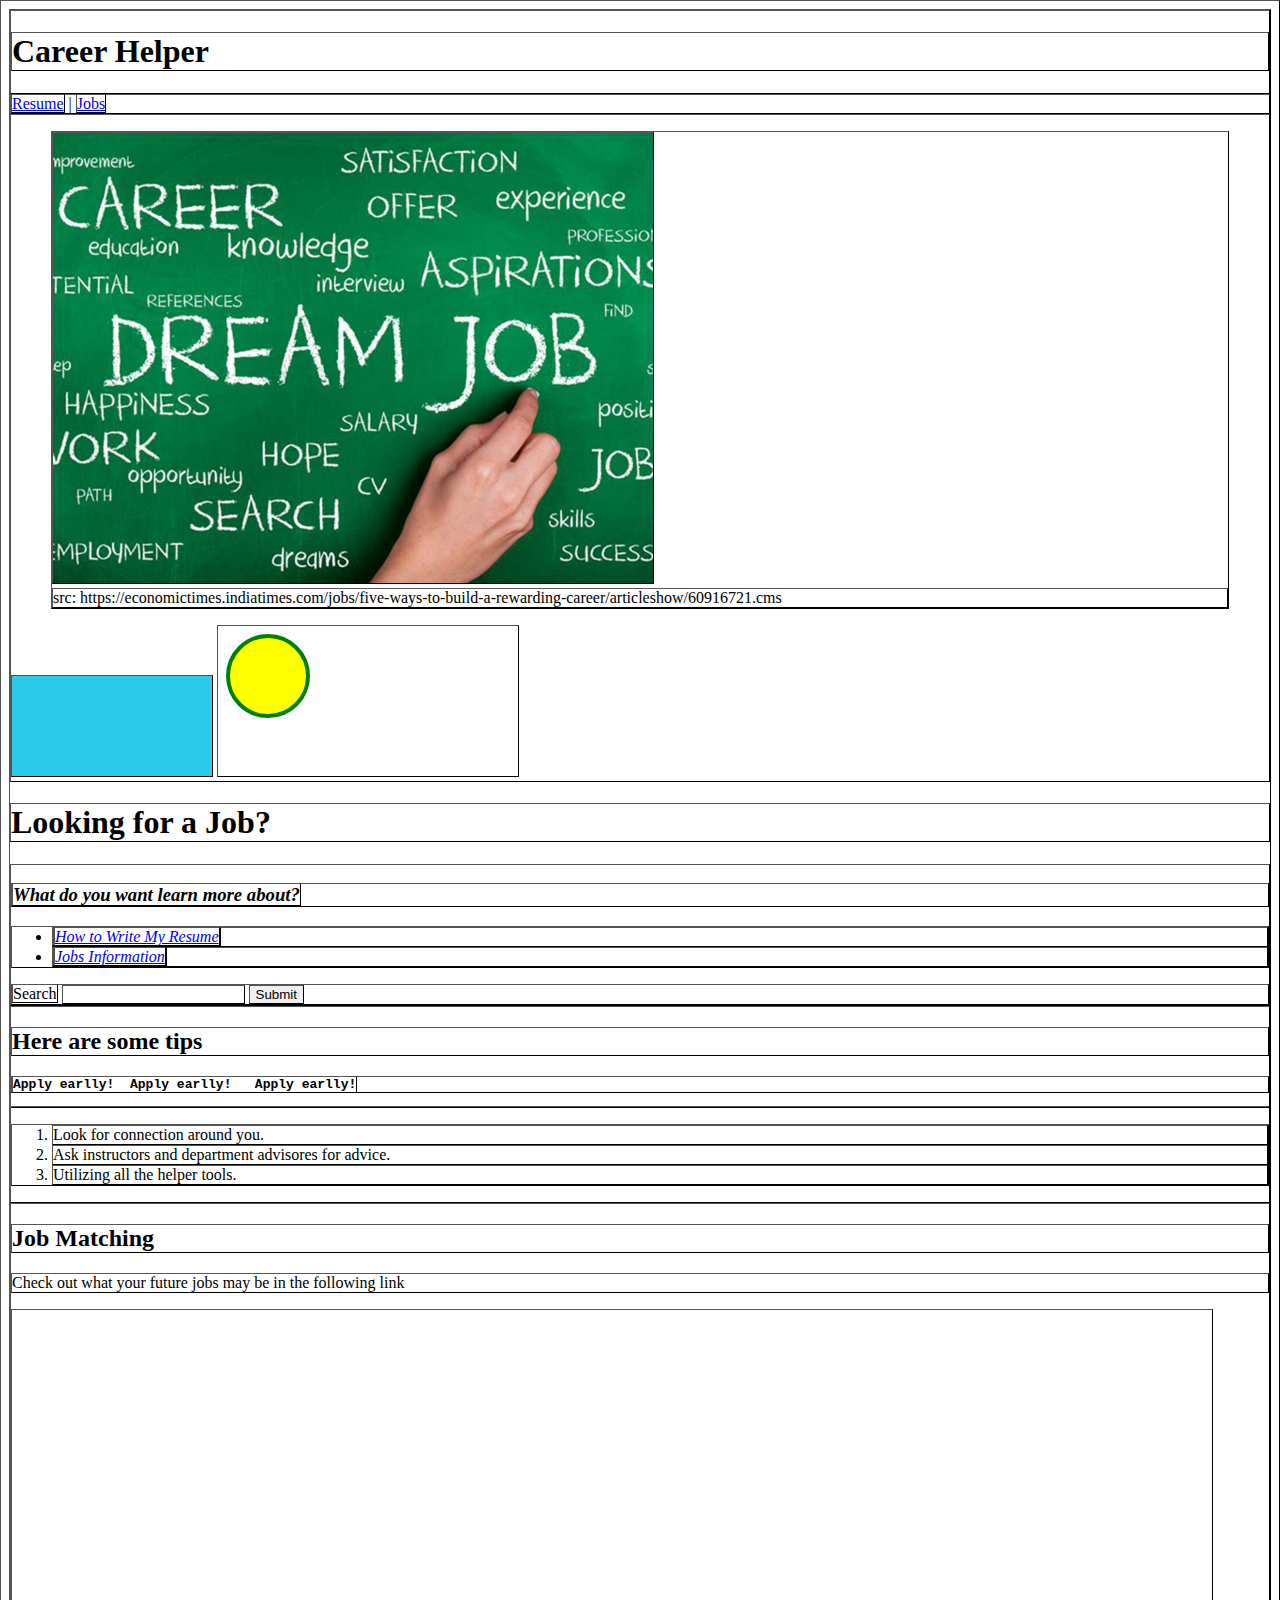
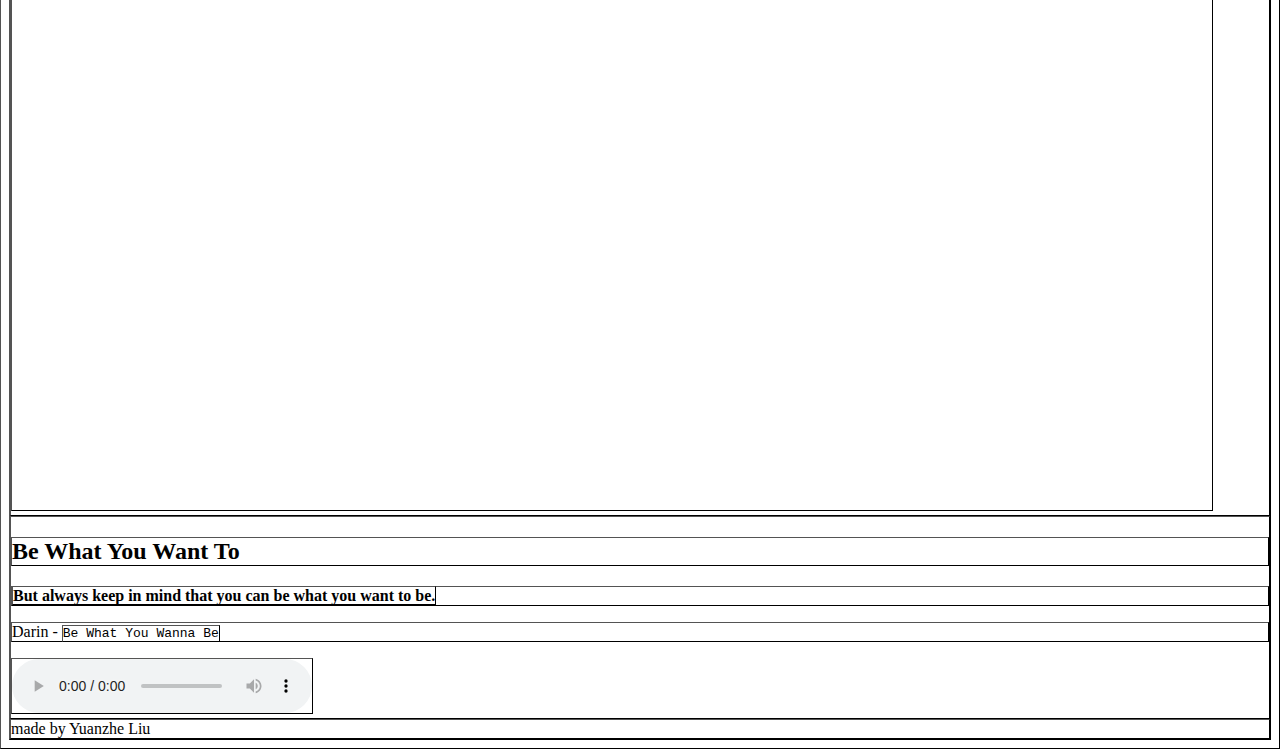
==== index.html @ b7e9cd65 "hw2 update" ====
<!DOCTYPE html>
<html lang="en">
<head>
    <style>
        * {
            border: 1px outset black;
        }
    </style>
    <link rel="prev" href="resume.html">
    <meta charset="UTF-8">
    <meta http-equiv="X-UA-Compatible" content="IE=edge">
    <meta name="viewport" content="width=device-width, initial-scale=1.0">
    <title>Career Helper</title>
</head>
<body>
    
    <header>
        <h1>Career Helper</h1>
    </header>
    
    <nav>
        <a href="resume.html">Resume</a> |
        <a href="jobs.html">Jobs</a>
    </nav>

    <main>
        
        <figure>
            <img src="img/career.jpg" alt="career" width="600" height="450">
            <figcaption>src: https://economictimes.indiatimes.com/jobs/five-ways-to-build-a-rewarding-career/articleshow/60916721.cms</figcaption>
        </figure>
    <canvas id="canvas" width="200" height="100"></canvas>
    <svg>
        <circle cx="50" cy="50" r="40" stroke="green" stroke-width="4" fill="yellow"></circle>
    </svg>
    <script>
        var c = document.getElementById('canvas');
        var ctx = c.getContext('2d')
        ctx.fillStyle = "#2acaea";
        ctx.fillRect(0, 0, 200, 100);
    </script>
    </main>
    <h1>Looking for a Job?</h1>
    <aside>
        <h3><i>What do you want learn more about?</i></h3>
        <ul>
            <li><a href="resume.html"><em>How to Write My Resume</em></a></li>
            <li><a href="jobs.html"><em>Jobs Information</em></a></li>
        </ul>
        <form action="http://httpbin.org/get" method="get">
            <label for="query">Search</label>
            <input type="text" name="major" id="query">
            <input type="submit" value="Submit">
        </form>
    </aside>
    <div class="tips">
        <h2>Here are some tips</h2>
        <pre><strong>Apply earlly!  Apply earlly!   Apply earlly!</strong></pre>
        <hr>
        <ol>
            <li>Look for connection around you.</li>
            <li>Ask instructors and department advisores for advice.</li>
            <li>Utilizing all the helper tools.</li>
        </ol>
    </div>

    <section>
        <h2>Job Matching</h2>
        <p>Check out what your future jobs may be in the following link</p>
        <iframe src="https://whatcanidowiththismajor.com/major/" width="1200" height="800"></iframe>
    </section>

    <section>
        <h2>Be What You Want To</h2>
        <p><b>But always keep in mind that you can be what you want to be.</b></p>
        <p>Darin - <code>Be What You Wanna Be</code></p>
        <audio id="darin" controls>
            <source src="music/darin.mp3">
        </audio>
    </section>
    
    <template>
        <img src="img/logo.png">
    </template>
    
    <footer>
        made by Yuanzhe Liu
    </footer>
</body>
</html>
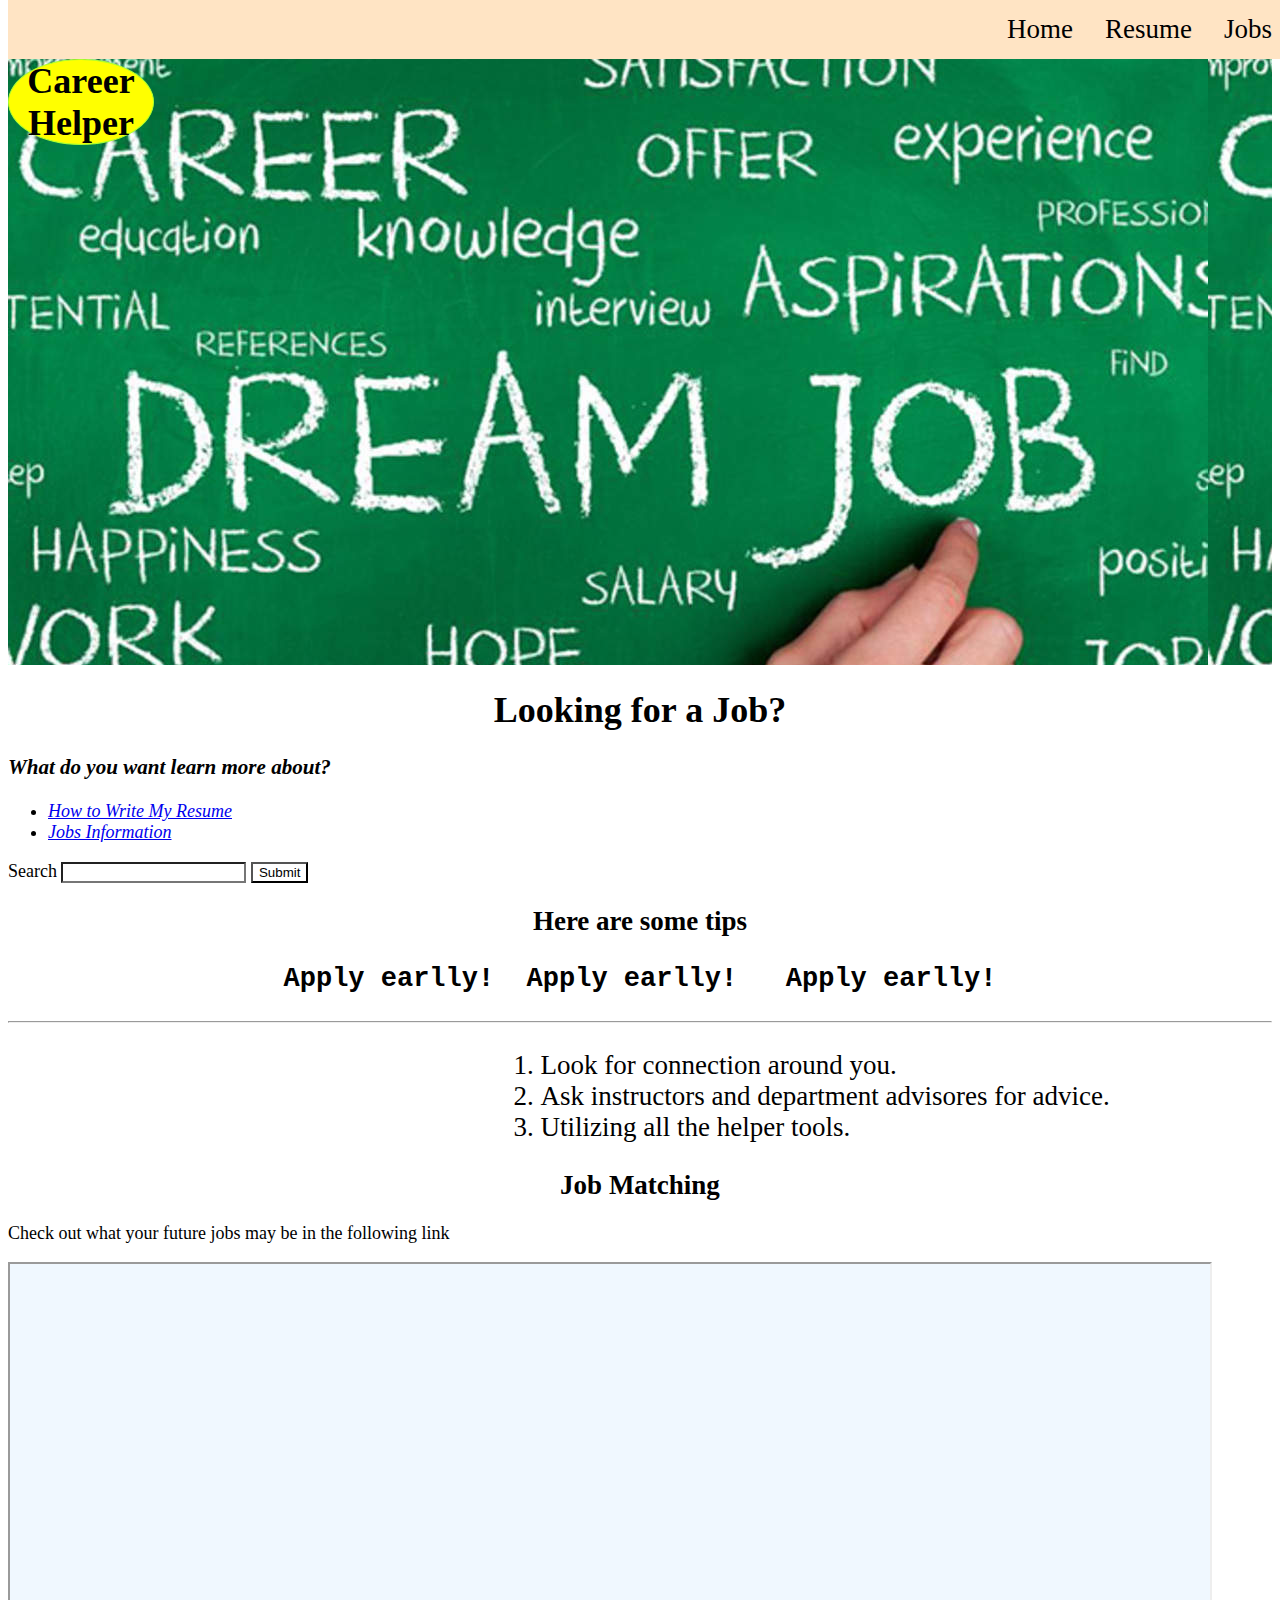
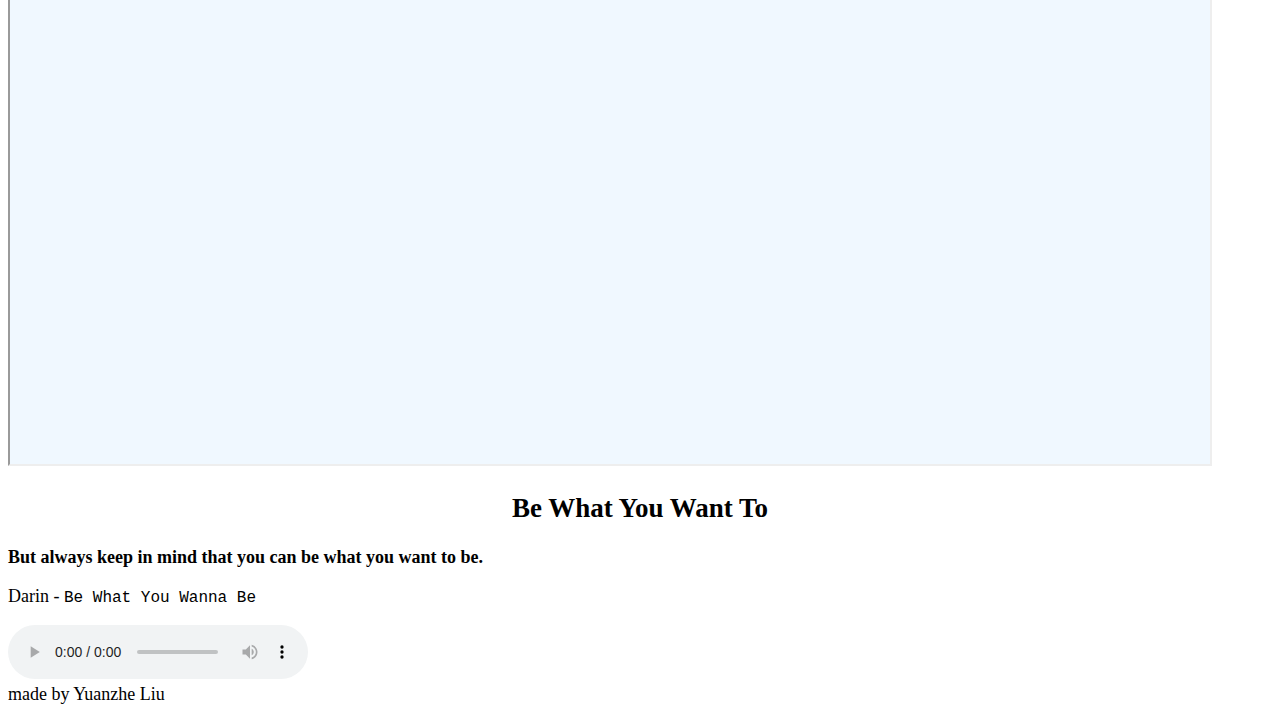
==== commit 2bbbbbc9: "style update" ====
--- a/index.html
+++ b/index.html
@@ -1,9 +1,10 @@
 <!DOCTYPE html>
 <html lang="en">
 <head>
+    <link rel="stylesheet" href="style/style.css">
     <style>
         * {
-            border: 1px outset black;
+            
         }
     </style>
     <link rel="prev" href="resume.html">
@@ -14,32 +15,23 @@
 </head>
 <body>
     
-    <header>
+    <header style="background-image: url('img/career.jpg');">
         <h1>Career Helper</h1>
+
     </header>
     
     <nav>
-        <a href="resume.html">Resume</a> |
         <a href="jobs.html">Jobs</a>
+        <a href="resume.html">Resume</a>
+        <a href="index.html">Home</a> 
     </nav>
 
     <main>
         
-        <figure>
-            <img src="img/career.jpg" alt="career" width="600" height="450">
-            <figcaption>src: https://economictimes.indiatimes.com/jobs/five-ways-to-build-a-rewarding-career/articleshow/60916721.cms</figcaption>
-        </figure>
-    <canvas id="canvas" width="200" height="100"></canvas>
-    <svg>
-        <circle cx="50" cy="50" r="40" stroke="green" stroke-width="4" fill="yellow"></circle>
-    </svg>
-    <script>
-        var c = document.getElementById('canvas');
-        var ctx = c.getContext('2d')
-        ctx.fillStyle = "#2acaea";
-        ctx.fillRect(0, 0, 200, 100);
-    </script>
-    </main>
+        
+
+
+    
     <h1>Looking for a Job?</h1>
     <aside>
         <h3><i>What do you want learn more about?</i></h3>
@@ -64,12 +56,12 @@
         </ol>
     </div>
 
-    <section>
+    <section class="JobMatch">
         <h2>Job Matching</h2>
         <p>Check out what your future jobs may be in the following link</p>
-        <iframe src="https://whatcanidowiththismajor.com/major/" width="1200" height="800"></iframe>
+        <iframe src="https://uncw.edu/career/whatcanidowithamajorin.html" title="Job Matching" width="1200" height="800"></iframe>
     </section>
-
+    </main>
     <section>
         <h2>Be What You Want To</h2>
         <p><b>But always keep in mind that you can be what you want to be.</b></p>
--- a/style/style.css
+++ b/style/style.css
@@ -0,0 +1,88 @@
+:root{
+    --vw-lg: 1920px;
+    --vw-md: 1366px;
+    --vw-sm: 600px;
+    --bg-color: white;
+    --nav-color: bisque;
+    font-size: large;
+    --header-color: #1ed49d;
+}
+* {
+    background-color: var(--bg-color);
+}
+
+
+header{
+    font-size: xx-large;
+    margin: auto;
+    text-align: center;
+    padding-top: 1.5rem;
+    height: 35rem;
+    background-color: var(--header-color);
+}
+
+
+
+
+header > h1{
+    background-color: yellow;
+    border: 0.1rem solid greenyellow;
+    font-size: 2rem;
+    border-radius: 100%;
+    width: 8rem;
+
+}
+figcaption{
+    font-size: small;
+}
+
+nav {
+    background-color: var(--nav-color);
+    position:fixed;
+    top: 0;
+    width: 100%;
+    font-size: 1.2rem;
+    text-align: right;
+    padding-right: 20%;
+}
+
+nav a:hover{
+    background-color: sienna;
+    
+}
+
+nav a{
+/*     background-color: var(--nav-color);
+    padding-right: 5rem;
+    text-align: center; */
+    float: right;
+    display: block;
+    background-color: var(--nav-color);
+    color: black;
+    text-align: center;
+    padding: 14px 16px;
+    text-decoration: none;
+    font-size: 1.5rem;
+}
+
+h1, h2{
+    text-align: center;
+}
+iframe{
+    text-align: center;
+    background-color: aliceblue;
+}
+
+.tips pre{
+    text-align: center;
+}
+
+pre {
+    font-size: 1.5rem;
+}
+ol{
+    text-align: left;
+    list-style-position: inside;
+    padding-left: 40%;
+    font-size: 1.5rem;
+  }
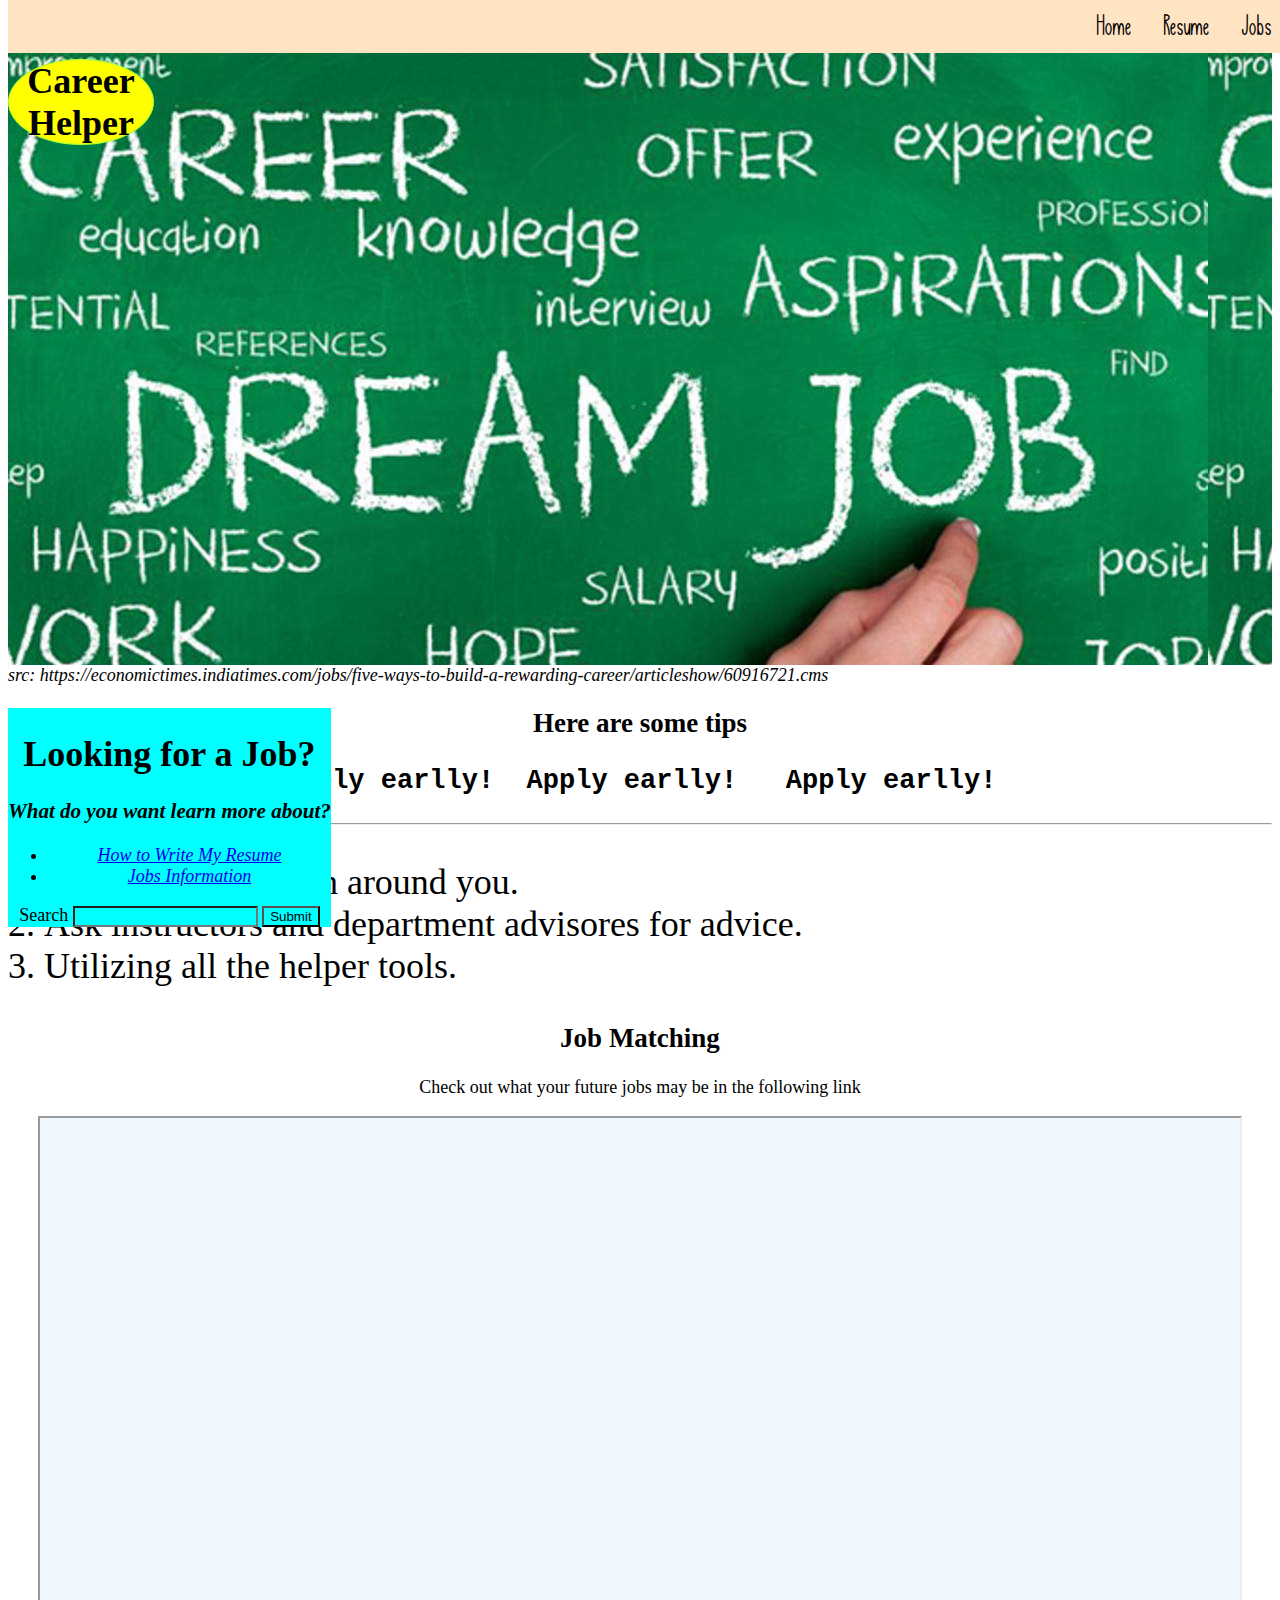
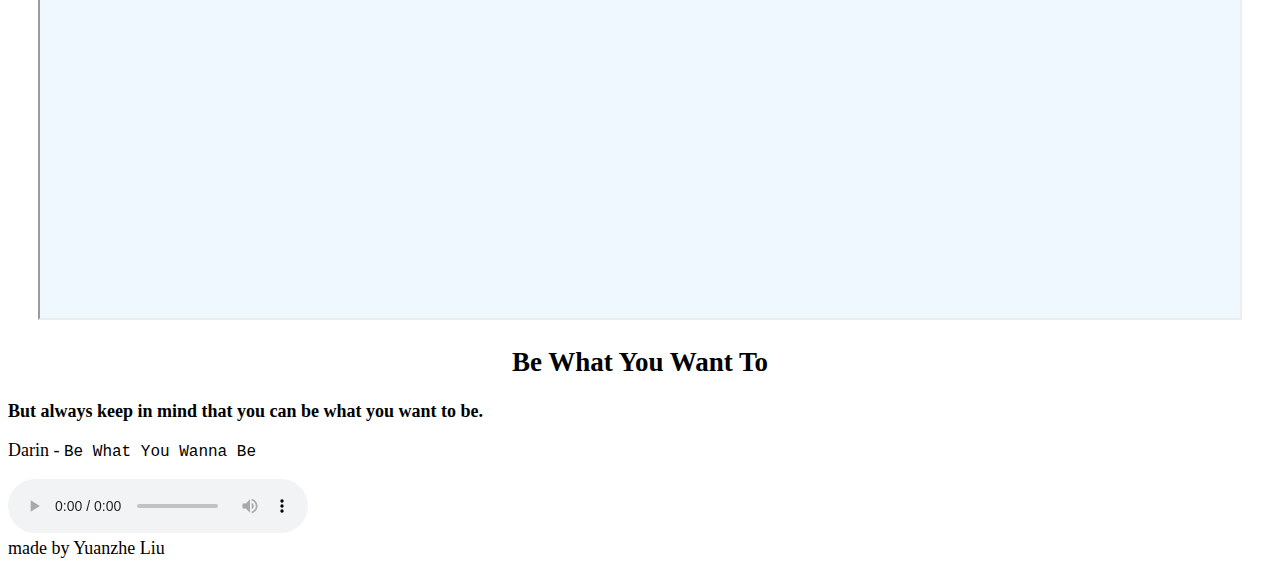
==== commit 0df860f4: "update" ====
--- a/index.html
+++ b/index.html
@@ -15,11 +15,11 @@
 </head>
 <body>
     
-    <header style="background-image: url('img/career.jpg');">
+    <header> <!-- style="background-image: url('img/home3.png');" -->
         <h1>Career Helper</h1>
-
+        
     </header>
-    
+    <cite>src: https://economictimes.indiatimes.com/jobs/five-ways-to-build-a-rewarding-career/articleshow/60916721.cms</cite>
     <nav>
         <a href="jobs.html">Jobs</a>
         <a href="resume.html">Resume</a>
@@ -32,8 +32,9 @@
 
 
     
-    <h1>Looking for a Job?</h1>
+    
     <aside>
+        <h1>Looking for a Job?</h1>
         <h3><i>What do you want learn more about?</i></h3>
         <ul>
             <li><a href="resume.html"><em>How to Write My Resume</em></a></li>
--- a/style/style.css
+++ b/style/style.css
@@ -2,11 +2,18 @@
     --vw-lg: 1920px;
     --vw-md: 1366px;
     --vw-sm: 600px;
-    --bg-color: white;
+    --bg-color: rgb(255, 255, 255);
     --nav-color: bisque;
     font-size: large;
     --header-color: #1ed49d;
 }
+
+@font-face {
+    font-family: CustomFont;
+    src: url(../font/LoveChristabelaRegular.ttf);
+}
+
+
 * {
     background-color: var(--bg-color);
 }
@@ -18,7 +25,9 @@
     text-align: center;
     padding-top: 1.5rem;
     height: 35rem;
+    background: url("../img/home3.png") repeat 0 0;
     background-color: var(--header-color);
+    
 }
 
 
@@ -44,6 +53,7 @@
     font-size: 1.2rem;
     text-align: right;
     padding-right: 20%;
+    font-family: CustomFont, serif, 'Times New Roman', Times;
 }
 
 nav a:hover{
@@ -64,6 +74,20 @@
     text-decoration: none;
     font-size: 1.5rem;
 }
+main{
+    text-align: center;
+}
+aside{
+    float: left;
+    position: fixed;
+    background-color: aqua;
+    text-align: center;
+}
+
+
+aside *{
+    background-color: aqua;
+}
 
 h1, h2{
     text-align: center;
@@ -72,9 +96,12 @@
     text-align: center;
     background-color: aliceblue;
 }
-
+.tip{
+    border: 1px outset aquamarine;
+}
 .tips pre{
     text-align: center;
+    
 }
 
 pre {
@@ -86,3 +113,38 @@
     padding-left: 40%;
     font-size: 1.5rem;
   }
+
+@media screen and (max-width: 1366px) {
+    header{
+        font-size: xx-large;
+        margin: auto;
+        text-align: center;
+        padding-top: 1.5rem;
+        height: 35rem;
+        background: url("../img/career.jpg") repeat 0 0;
+        background-color: var(--header-color);
+    }
+    ol{
+        padding: 0%;
+    }
+    ol{
+        font-size: 2rem;
+        text-align: left;
+      }
+}
+
+@media screen and (max-width: 600px) {
+    header{
+        font-size: xx-large;
+        margin: auto;
+        text-align: center;
+        padding-top: 1.5rem;
+        height: 17rem;
+        background: url("../img/home1.png") repeat 0 0;
+        background-color: var(--header-color);
+    }
+    ol{
+
+        font-size: 1.5rem;
+      }
+}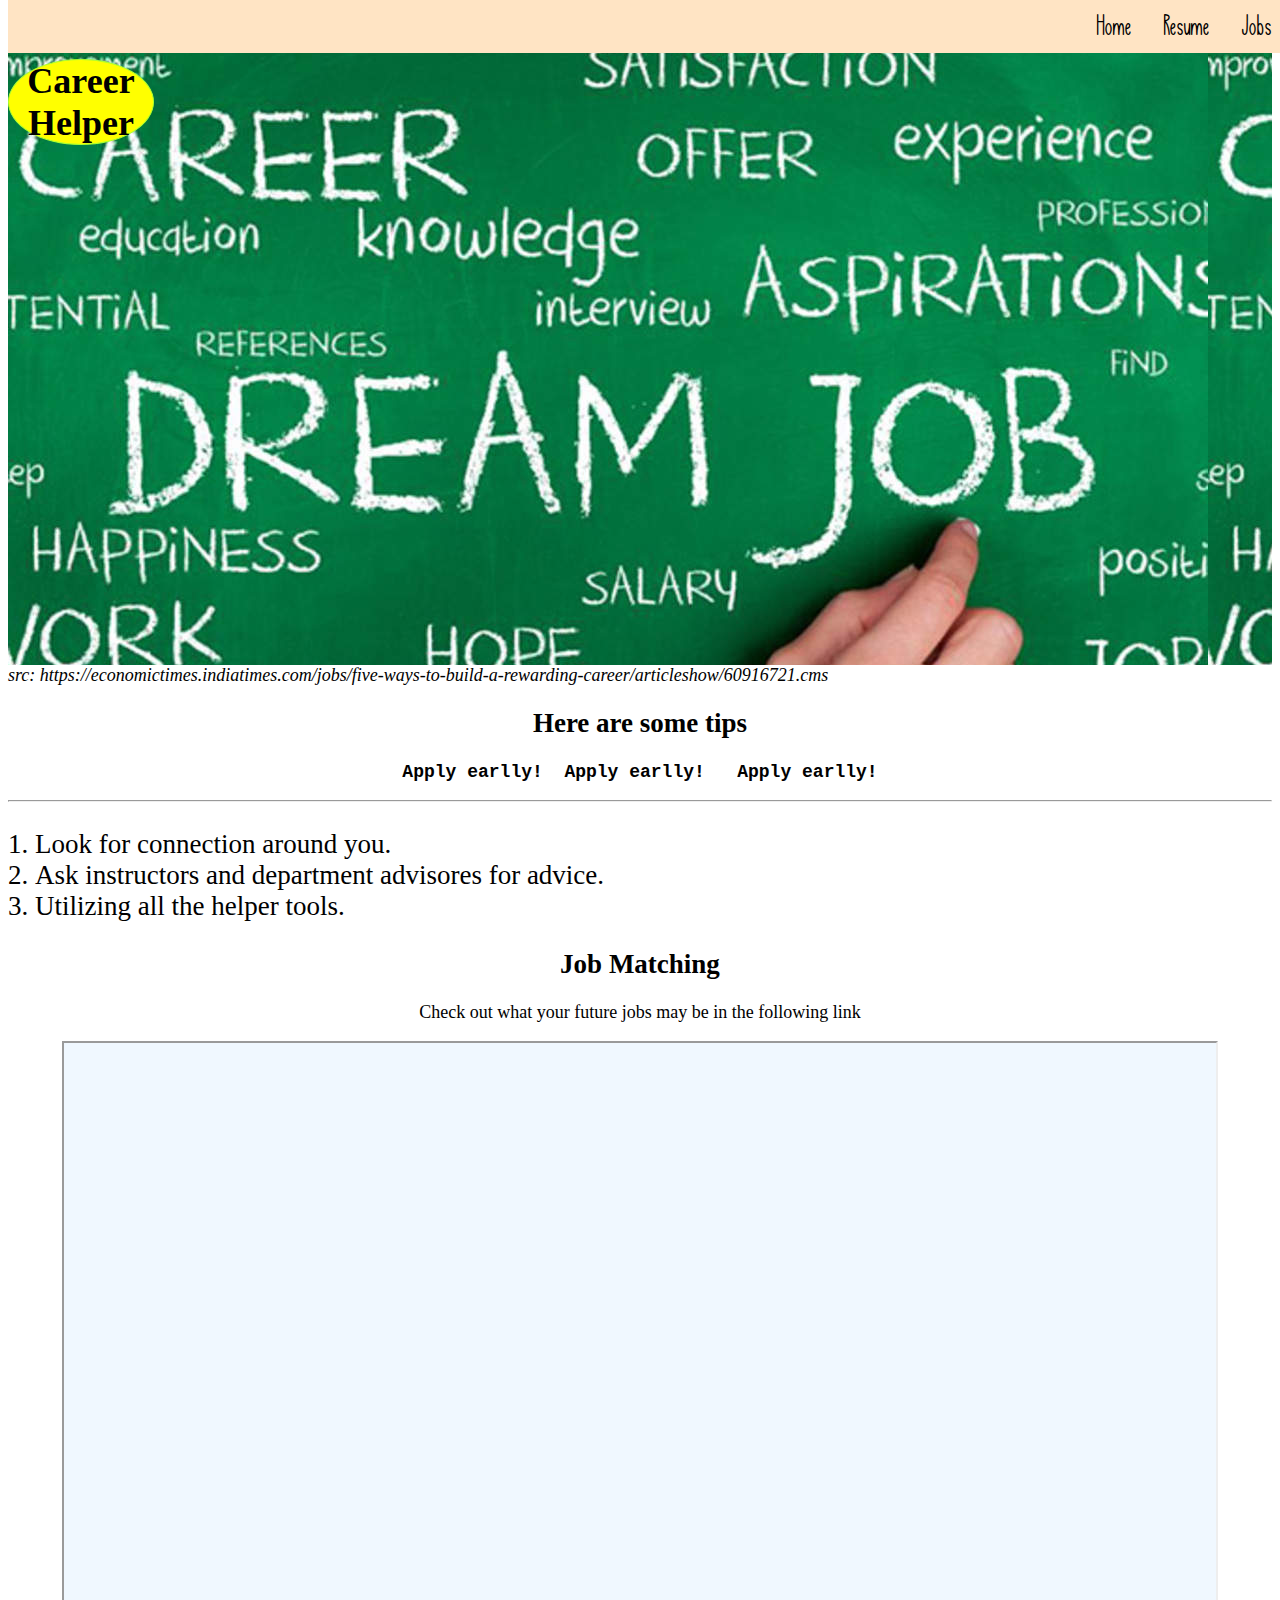
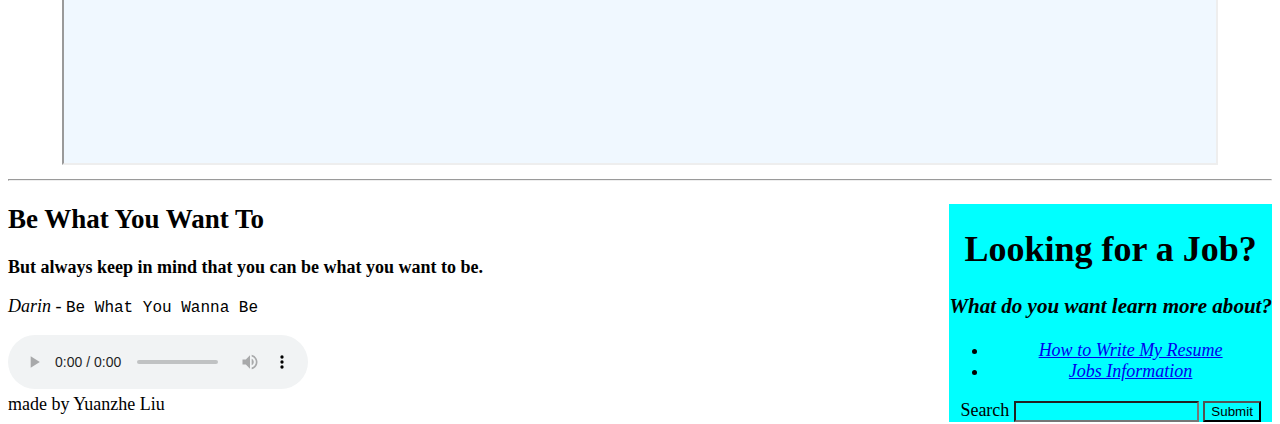
==== commit 99cedcd6: "update other pages" ====
--- a/index.html
+++ b/index.html
@@ -1,7 +1,7 @@
 <!DOCTYPE html>
 <html lang="en">
 <head>
-    <link rel="stylesheet" href="style/style.css">
+    <link rel="stylesheet" href="style/main.css">
     <style>
         * {
             
@@ -33,19 +33,7 @@
 
     
     
-    <aside>
-        <h1>Looking for a Job?</h1>
-        <h3><i>What do you want learn more about?</i></h3>
-        <ul>
-            <li><a href="resume.html"><em>How to Write My Resume</em></a></li>
-            <li><a href="jobs.html"><em>Jobs Information</em></a></li>
-        </ul>
-        <form action="http://httpbin.org/get" method="get">
-            <label for="query">Search</label>
-            <input type="text" name="major" id="query">
-            <input type="submit" value="Submit">
-        </form>
-    </aside>
+
     <div class="tips">
         <h2>Here are some tips</h2>
         <pre><strong>Apply earlly!  Apply earlly!   Apply earlly!</strong></pre>
@@ -63,14 +51,31 @@
         <iframe src="https://uncw.edu/career/whatcanidowithamajorin.html" title="Job Matching" width="1200" height="800"></iframe>
     </section>
     </main>
-    <section>
+    <hr></hr>
+    <section id="BeWhat">
+        <aside>
+            <h1>Looking for a Job?</h1>
+            <h3><i>What do you want learn more about?</i></h3>
+            <ul>
+                <li><a href="resume.html"><em>How to Write My Resume</em></a></li>
+                <li><a href="jobs.html"><em>Jobs Information</em></a></li>
+            </ul>
+            <form action="http://httpbin.org/get" method="get">
+                <label for="query">Search</label>
+                <input type="text" name="major" id="query">
+                <input type="submit" value="Submit">
+            </form>
+        </aside>
+        
         <h2>Be What You Want To</h2>
         <p><b>But always keep in mind that you can be what you want to be.</b></p>
-        <p>Darin - <code>Be What You Wanna Be</code></p>
+        <p><cite>Darin - </cite><code>Be What You Wanna Be</code></p>
         <audio id="darin" controls>
             <source src="music/darin.mp3">
         </audio>
+        
     </section>
+    
     
     <template>
         <img src="img/logo.png">
--- a/style/main.css
+++ b/style/main.css
@@ -0,0 +1,174 @@
+:root{
+    --vw-lg: 1920px;
+    --vw-md: 1366px;
+    --vw-sm: 600px;
+    --bg-color: rgb(255, 255, 255);
+    --nav-color: bisque;
+    font-size: large;
+    --header-color: #1ed49d;
+}
+
+@font-face {
+    font-family: CustomFont;
+    src: url(../font/LoveChristabelaRegular.ttf);
+}
+
+
+* {
+    background-color: var(--bg-color);
+}
+
+
+header{
+    font-size: xx-large;
+    margin: auto;
+    text-align: center;
+    padding-top: 1.5rem;
+    height: 35rem;
+    background: url("../img/home3.png") repeat 0 0;
+    background-color: var(--header-color);
+    
+}
+
+
+
+
+header > h1{
+    background-color: yellow;
+    border: 0.1rem solid greenyellow;
+    font-size: 2rem;
+    border-radius: 100%;
+    width: 8rem;
+
+}
+
+
+nav {
+    background-color: var(--nav-color);
+    position:fixed;
+    top: 0;
+    width: 100%;
+    font-size: 1.2rem;
+    text-align: right;
+    padding-right: 20%;
+    font-family: CustomFont, serif, 'Times New Roman', Times;
+}
+
+nav a:hover{
+    background-color: sienna;
+    
+}
+
+nav a{
+/*     background-color: var(--nav-color);
+    padding-right: 5rem;
+    text-align: center; */
+    float: right;
+    display: block;
+    background-color: var(--nav-color);
+    color: black;
+    text-align: center;
+    padding: 14px 16px;
+    text-decoration: none;
+    font-size: 1.5rem;
+}
+main{
+    text-align: center;
+}
+aside{
+    float: right;
+
+    background-color: aqua;
+    text-align: center;
+}
+
+
+aside *{
+    background-color: aqua;
+}
+
+
+iframe{
+    text-align: center;
+    background-color: aliceblue;
+}
+.tip{
+    border: 1px outset aquamarine;
+}
+
+
+pre {
+    font-size: 1.5rem;
+}
+ol{
+    text-align: left;
+    list-style-position: inside;
+    padding-left: 40%;
+    font-size: 1.5rem;
+  }
+#beWhat{
+    text-align: left;
+}
+@media screen and (max-width: 1366px) {
+    header{
+        font-size: xx-large;
+        margin: auto;
+        text-align: center;
+        padding-top: 1.5rem;
+        height: 35rem;
+        background: url("../img/career.jpg") repeat 0 0;
+        background-color: var(--header-color);
+    }
+    pre {
+        font-size: 1rem;
+    }
+
+
+
+    ol{
+        padding: 0%;
+        font-size: 1.5rem;
+        text-align: left;
+
+      }
+
+    iframe{
+        width: 90vw;
+        height: 80vh;
+    }
+}
+
+@media screen and (max-width: 600px) {
+    header{
+        font-size: xx-large;
+        margin: auto;
+        text-align: center;
+        padding-top: 1.5rem;
+        height: 17rem;
+        background: url("../img/home1.png") repeat 0 0;
+        background-color: var(--header-color);
+    }
+
+    pre {
+        font-size: 1rem;
+    }
+
+    ol{
+
+        font-size: 1rem;
+      }
+    aside{
+        border: 1px solid black;
+        background-color: white;
+        float: none;
+        text-align: left;
+    }
+    aside *{
+        background-color: white;
+    }
+
+    iframe{
+        width: 90vw;
+        height: 60vh;
+    }
+}